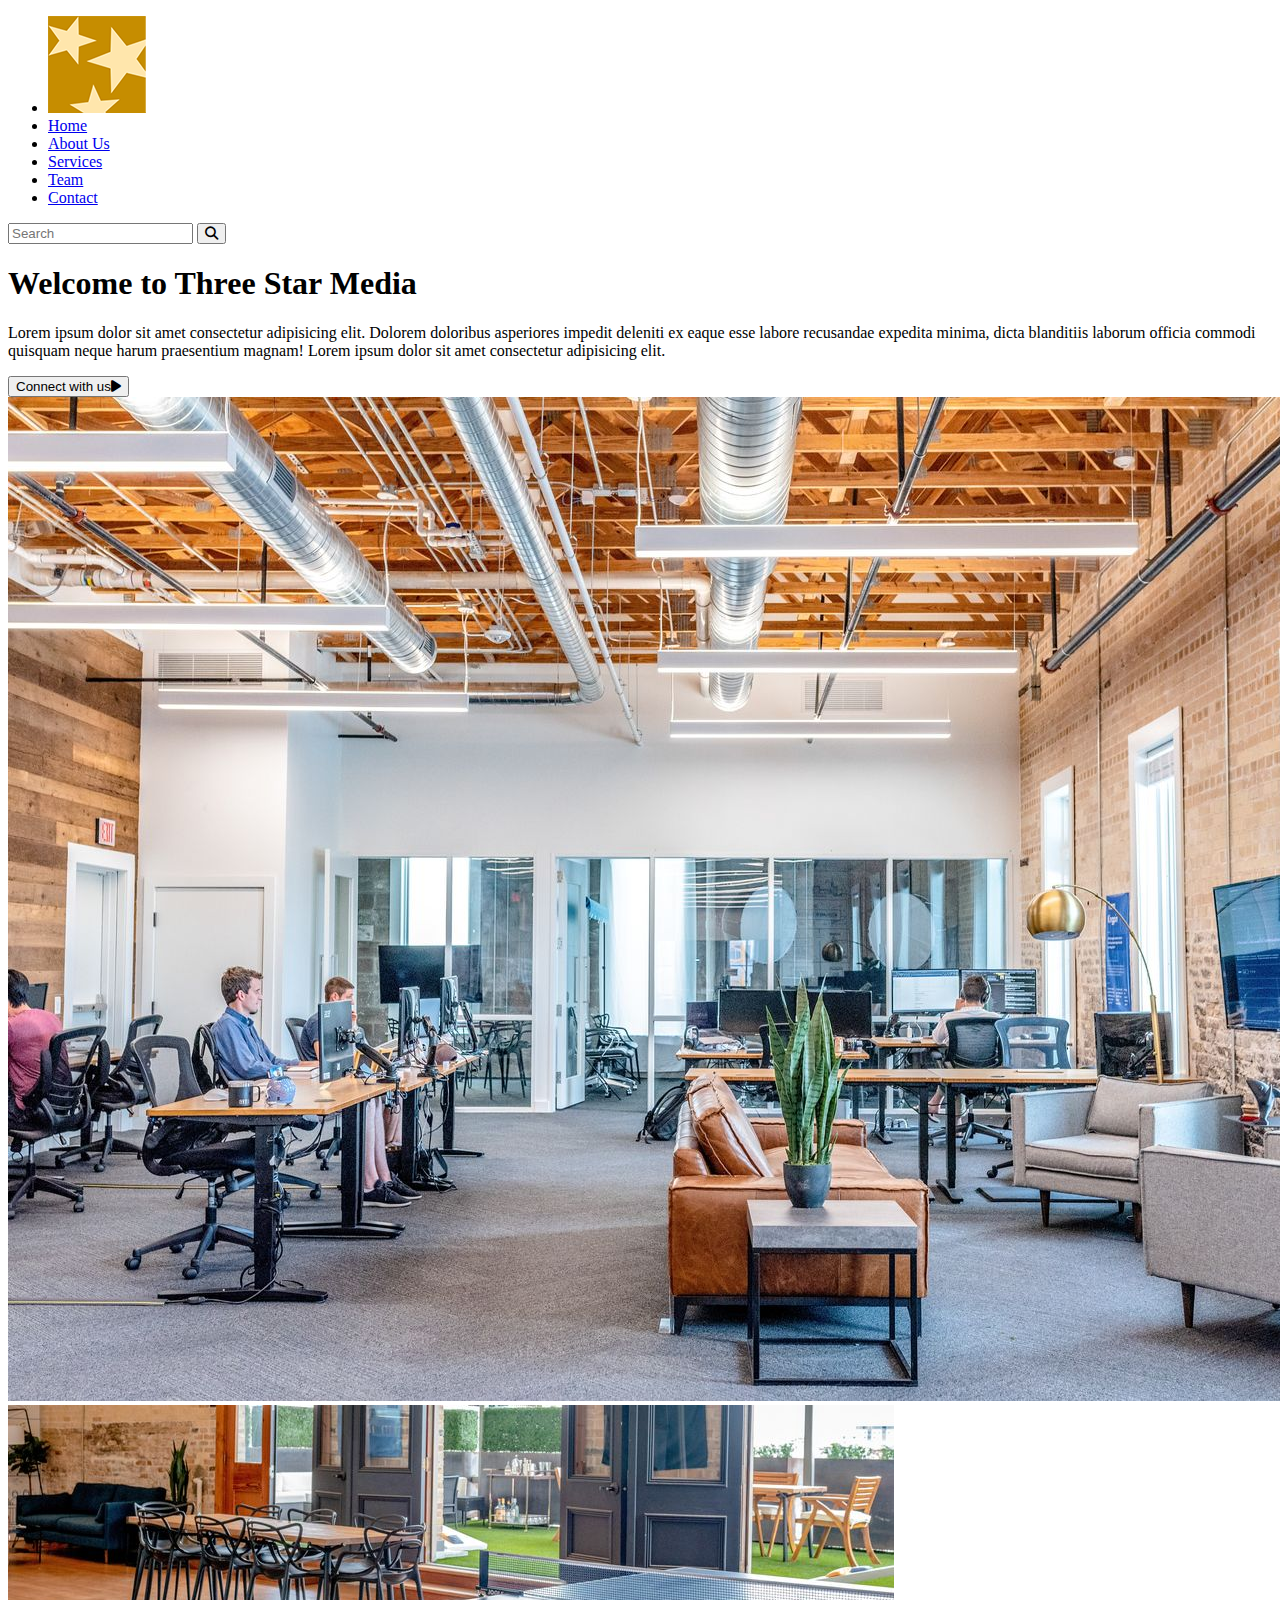
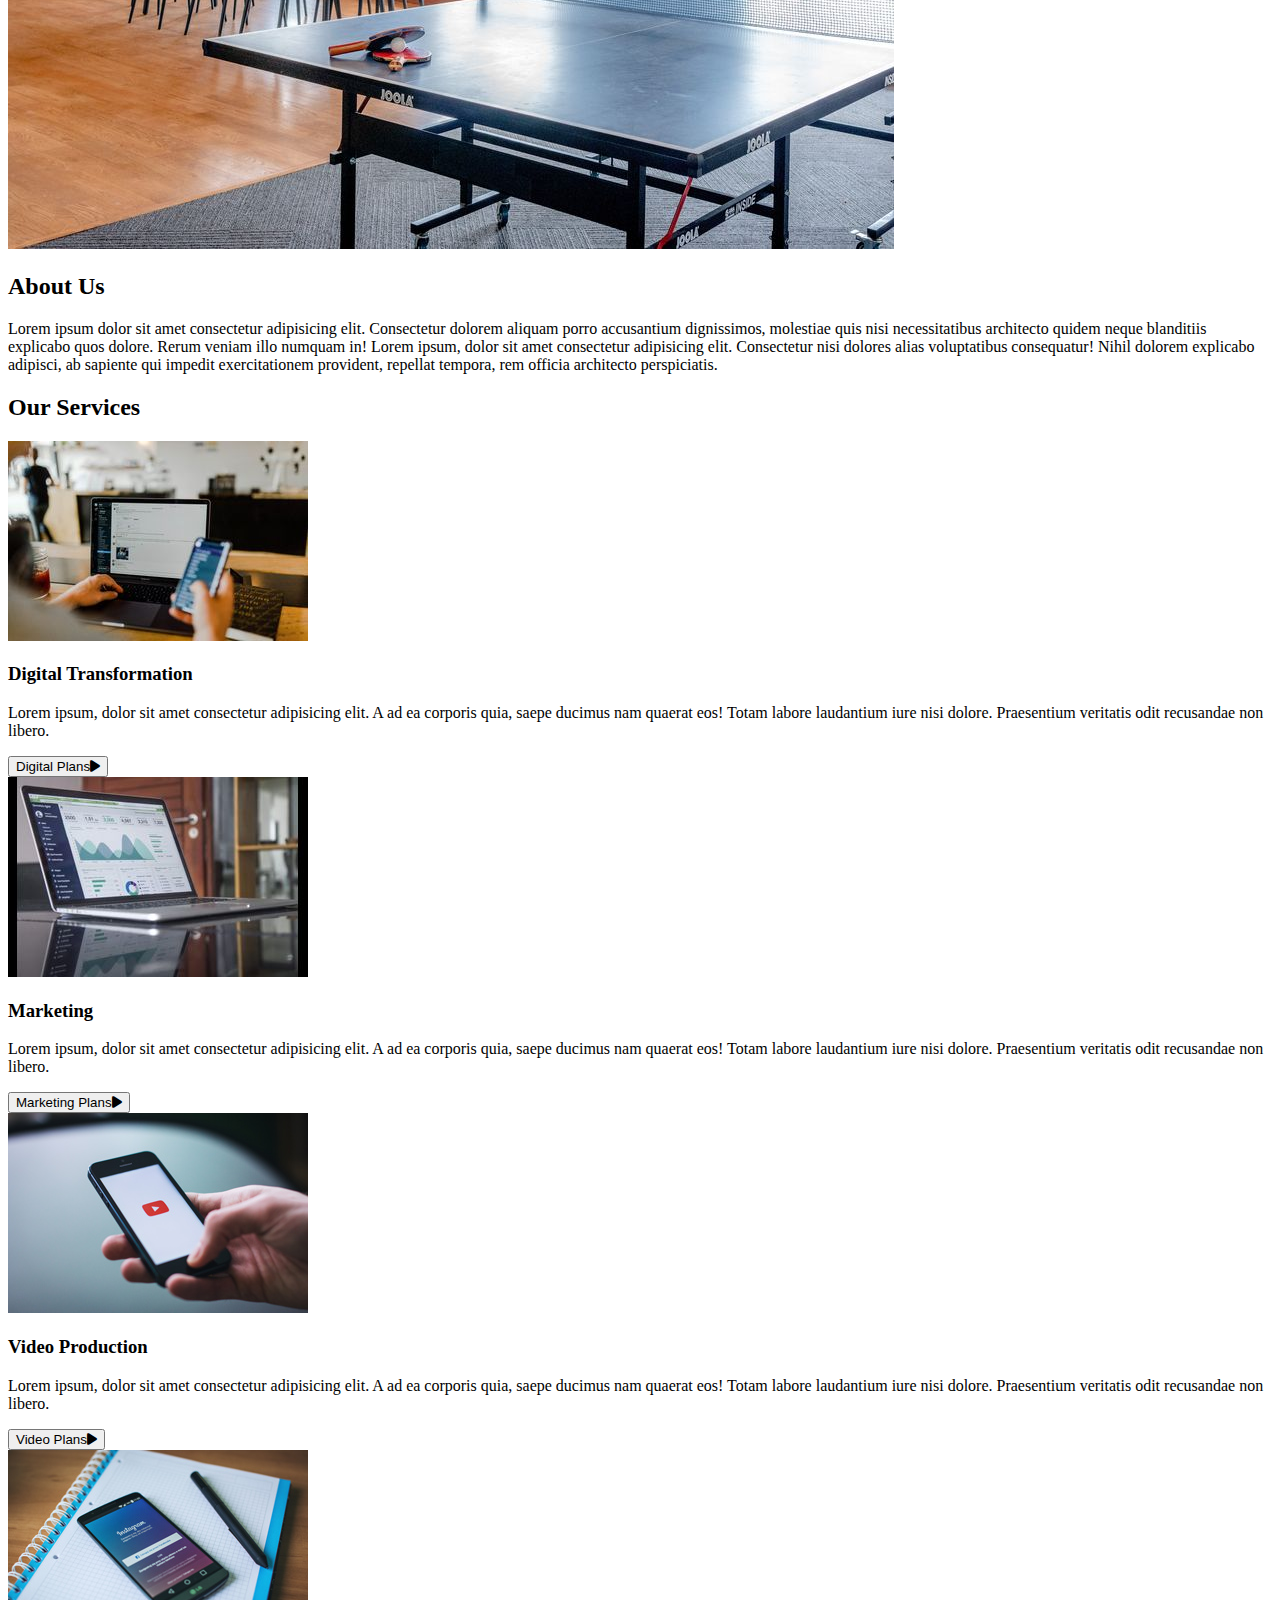
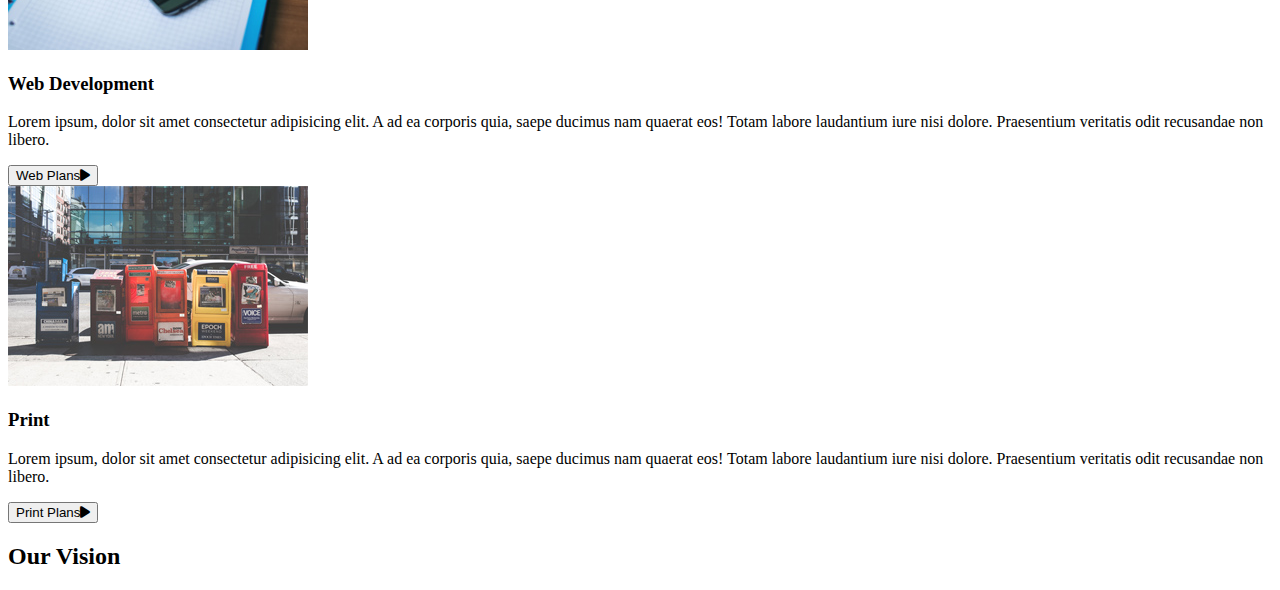
==== html-page-mockup/index.html @ d9d732ec "work on html mock up" ====
<!DOCTYPE html>
<html lang="en">

<head>
    <meta charset="UTF-8">
    <meta http-equiv="X-UA-Compatible" content="IE=edge">
    <meta name="viewport" content="width=device-width, initial-scale=1.0">

    <link rel="stylesheet" href="https://cdnjs.cloudflare.com/ajax/libs/font-awesome/6.4.0/css/all.min.css">
    <title>Three Star Media</title>
</head>

<body>

    <div class="container">

        <!-- Creating header section -->
        <header>

            <div class="nav-items">
                <nav>
                    <ul>
                        <li><img src="images/logo.png" alt="Logo"></li>
                        <li><a href="index.html" class="current">Home</a></li>
                        <li><a href="#about">About Us</a></li>
                        <li><a href="#services">Services</a></li>
                        <li><a href="#team">Team</a></li>
                        <li><a href="#contact">Contact</a></li>
                    </ul>
                    <div class="search-container">
                        <form>
                            <input type="text" placeholder="Search" name="search">
                            <button type="submit"><i class="fa fa-search"></i></button>
                        </form>
                    </div>
                </nav>
            </div>


            <!-- Adding big image and hero section -->

            <div class="main-banner">

                <div class="hero-box">
                    <h1>Welcome to Three Star Media</h1>
                    <p>Lorem ipsum dolor sit amet consectetur adipisicing elit. Dolorem doloribus asperiores impedit
                        deleniti ex eaque esse labore recusandae expedita minima, dicta blanditiis laborum officia
                        commodi
                        quisquam neque harum praesentium magnam! Lorem ipsum dolor sit amet consectetur adipisicing
                        elit.
                    </p>
                    <button>Connect with us<i class="fa-sharp fa-solid fa-play"></i></button>
                </div>

                <img src="images/main-banner.jpg" alt="main banner">
            </div>
            <!-- Closing big image hero section  -->
        </header>

        <!-- Closing Header -->
        <main>
            <section class="about-us">
                <div>
                    <div class="ping-pong">
                        <img src="images/about-us.jpg" alt="Ping pong table">
                    </div>

                    <div class="about-text">
                        <h2>About Us</h2>
                        <p>Lorem ipsum dolor sit amet consectetur adipisicing elit. Consectetur dolorem aliquam porro
                            accusantium dignissimos, molestiae quis nisi necessitatibus architecto quidem neque
                            blanditiis explicabo quos dolore. Rerum veniam illo numquam in!

                            Lorem ipsum, dolor sit amet consectetur adipisicing elit. Consectetur nisi dolores alias
                            voluptatibus consequatur! Nihil dolorem explicabo adipisci, ab sapiente qui impedit
                            exercitationem provident, repellat tempora, rem officia architecto perspiciatis.</p>
                    </div>
                </div>
            </section>

            <section class="our-services">
                <h2>Our Services</h2>

                <article class="service-box">
                    <div>
                        <div>
                            <img src="images/digital.jpg" alt="Digital Transformation">
                        </div>
                        <div>
                            <h3>Digital Transformation</h3>
                            <p>Lorem ipsum, dolor sit amet consectetur adipisicing elit. A ad ea corporis quia, saepe
                                ducimus nam quaerat eos! Totam labore laudantium iure nisi dolore. Praesentium veritatis
                                odit recusandae non libero.</p>
                            <button>Digital Plans<i class="fa-sharp fa-solid fa-play"></i></button>
                        </div>
                    </div>
                </article>

                <article class="service-box">
                    <div>
                        <div>
                            <img src="images/marketing.jpg" alt="Marketing">
                        </div>
                        <div>
                            <h3>Marketing</h3>
                            <p>Lorem ipsum, dolor sit amet consectetur adipisicing elit. A ad ea corporis quia, saepe
                                ducimus nam quaerat eos! Totam labore laudantium iure nisi dolore. Praesentium veritatis
                                odit recusandae non libero.</p>
                            <button>Marketing Plans<i class="fa-sharp fa-solid fa-play"></i></button>
                        </div>
                    </div>
                </article>

                <article class="service-box">
                    <div>
                        <div>
                            <img src="images/video.jpg" alt="Video Production">
                        </div>
                        <div>
                            <h3>Video Production</h3>
                            <p>Lorem ipsum, dolor sit amet consectetur adipisicing elit. A ad ea corporis quia, saepe
                                ducimus nam quaerat eos! Totam labore laudantium iure nisi dolore. Praesentium veritatis
                                odit recusandae non libero.</p>
                            <button>Video Plans<i class="fa-sharp fa-solid fa-play"></i></button>
                        </div>
                    </div>
                </article>

                <article class="service-box">
                    <div>
                        <div>
                            <img src="images/web.jpg" alt="Web Development">
                        </div>
                        <div>
                            <h3>Web Development</h3>
                            <p>Lorem ipsum, dolor sit amet consectetur adipisicing elit. A ad ea corporis quia, saepe
                                ducimus nam quaerat eos! Totam labore laudantium iure nisi dolore. Praesentium veritatis
                                odit recusandae non libero.</p>
                            <button>Web Plans<i class="fa-sharp fa-solid fa-play"></i></button>
                        </div>
                    </div>
                </article>

                <article class="service-box">
                    <div>
                        <div>
                            <img src="images/print.jpg" alt="Print Photography">
                        </div>
                        <div>
                            <h3>Print</h3>
                            <p>Lorem ipsum, dolor sit amet consectetur adipisicing elit. A ad ea corporis quia, saepe
                                ducimus nam quaerat eos! Totam labore laudantium iure nisi dolore. Praesentium veritatis
                                odit recusandae non libero.</p>
                            <button>Print Plans<i class="fa-sharp fa-solid fa-play"></i></button>
                        </div>
                    </div>
                </article>
            </section>

            <section>
                <div>
                <h2>Our Vision</h2>
            </div>
            </section>

        </main>



    </div>

</body>

</html>
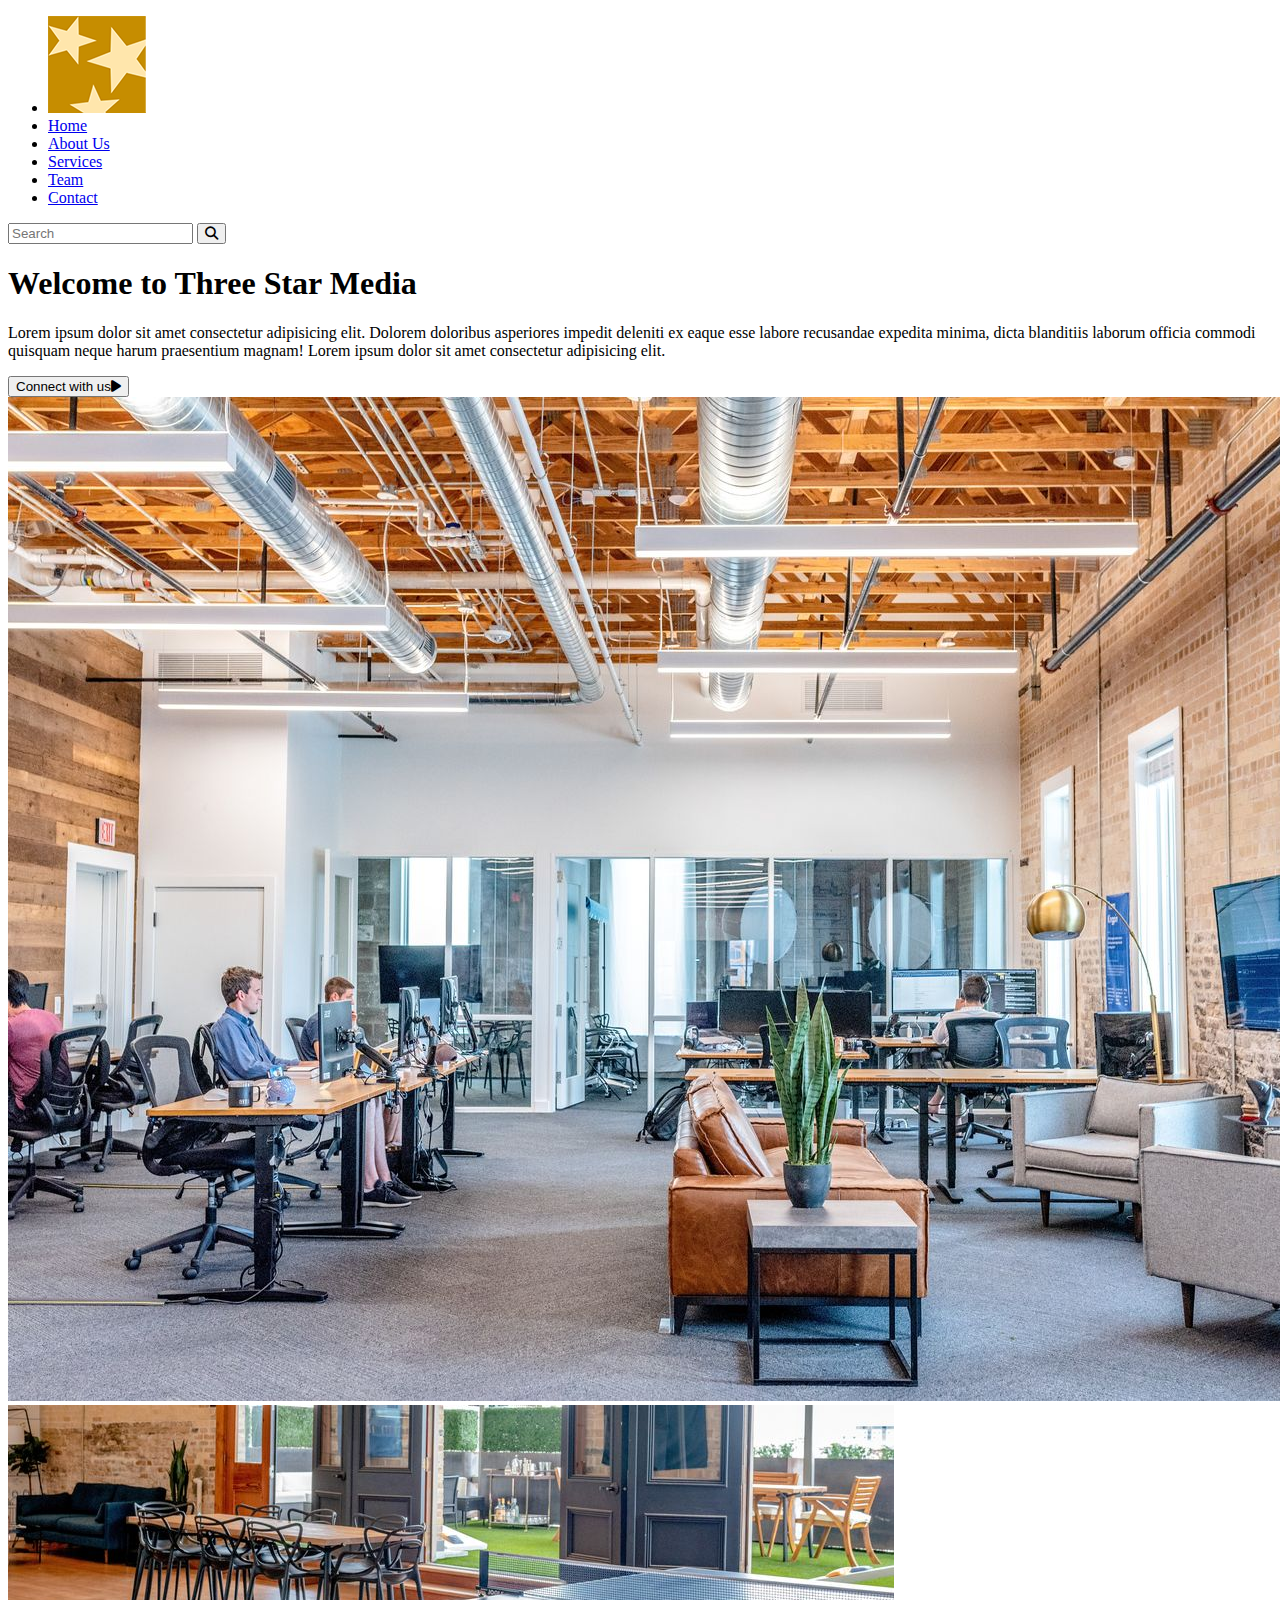
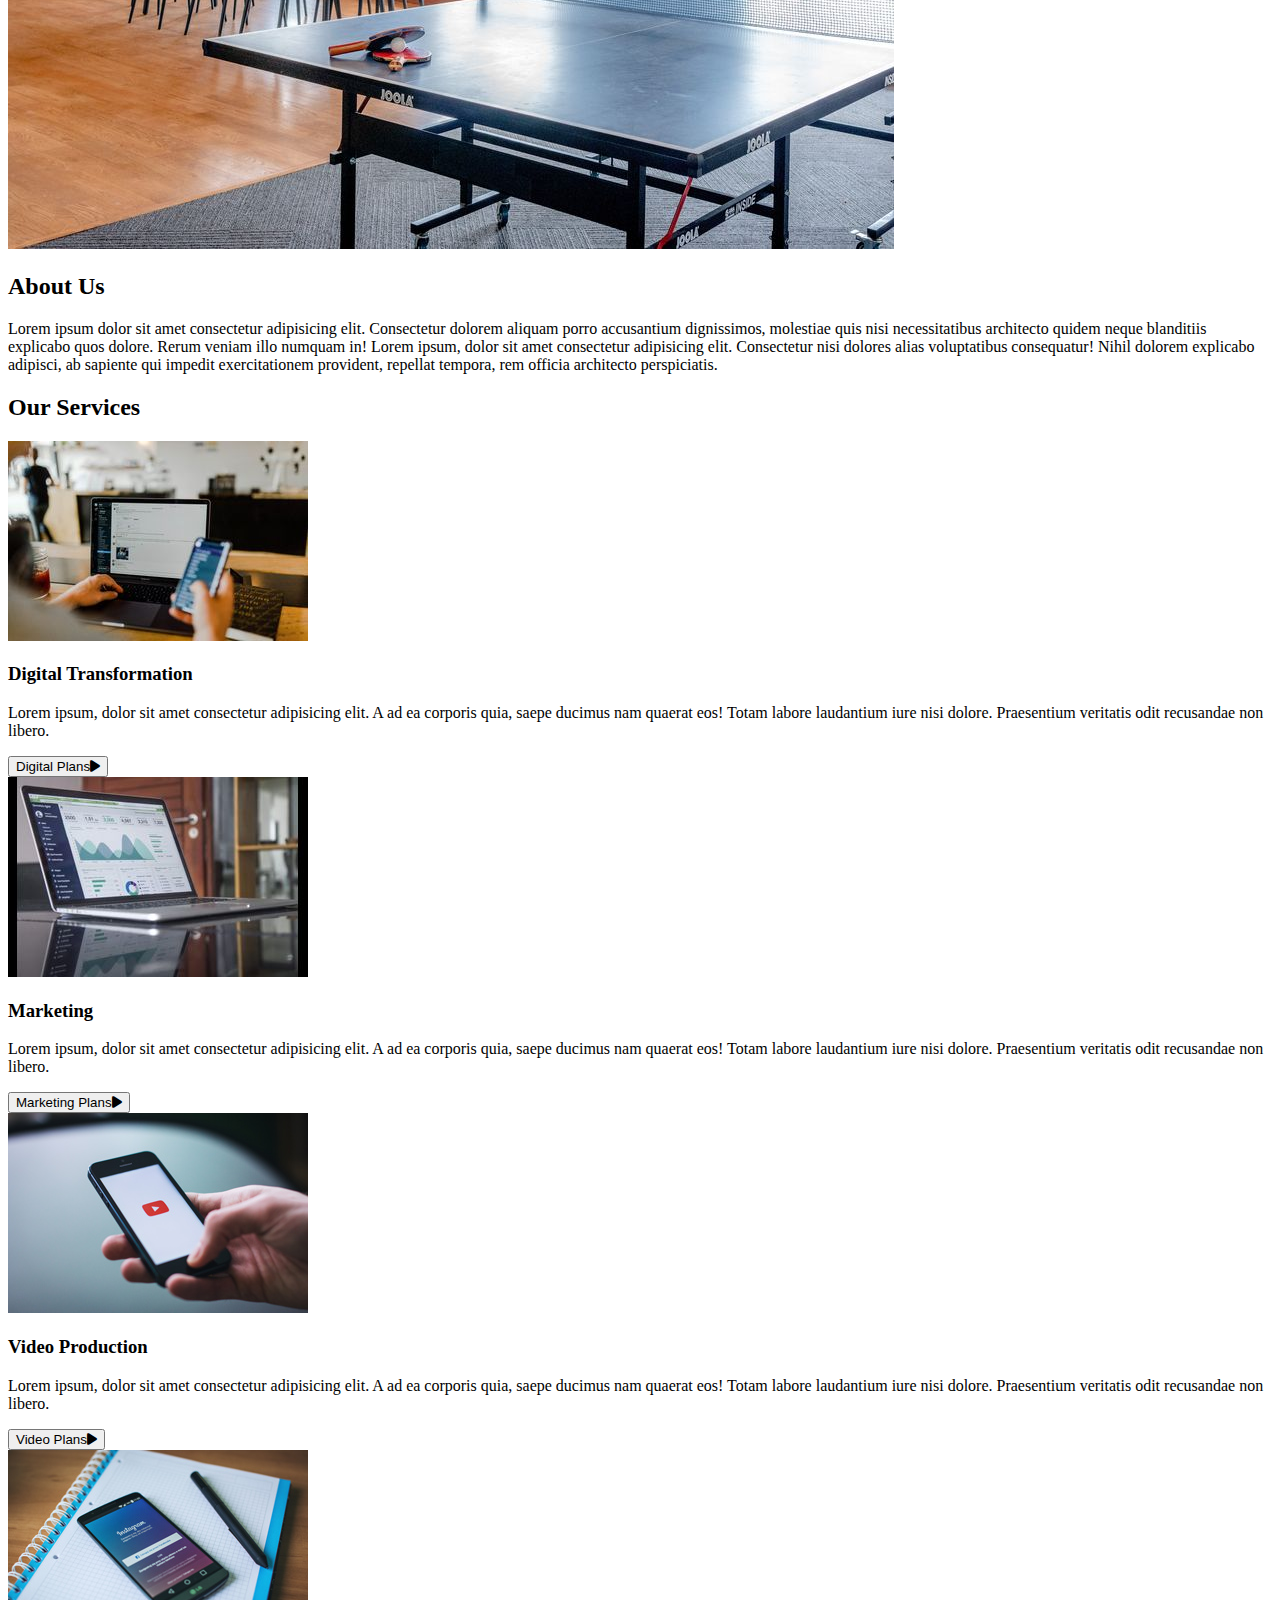
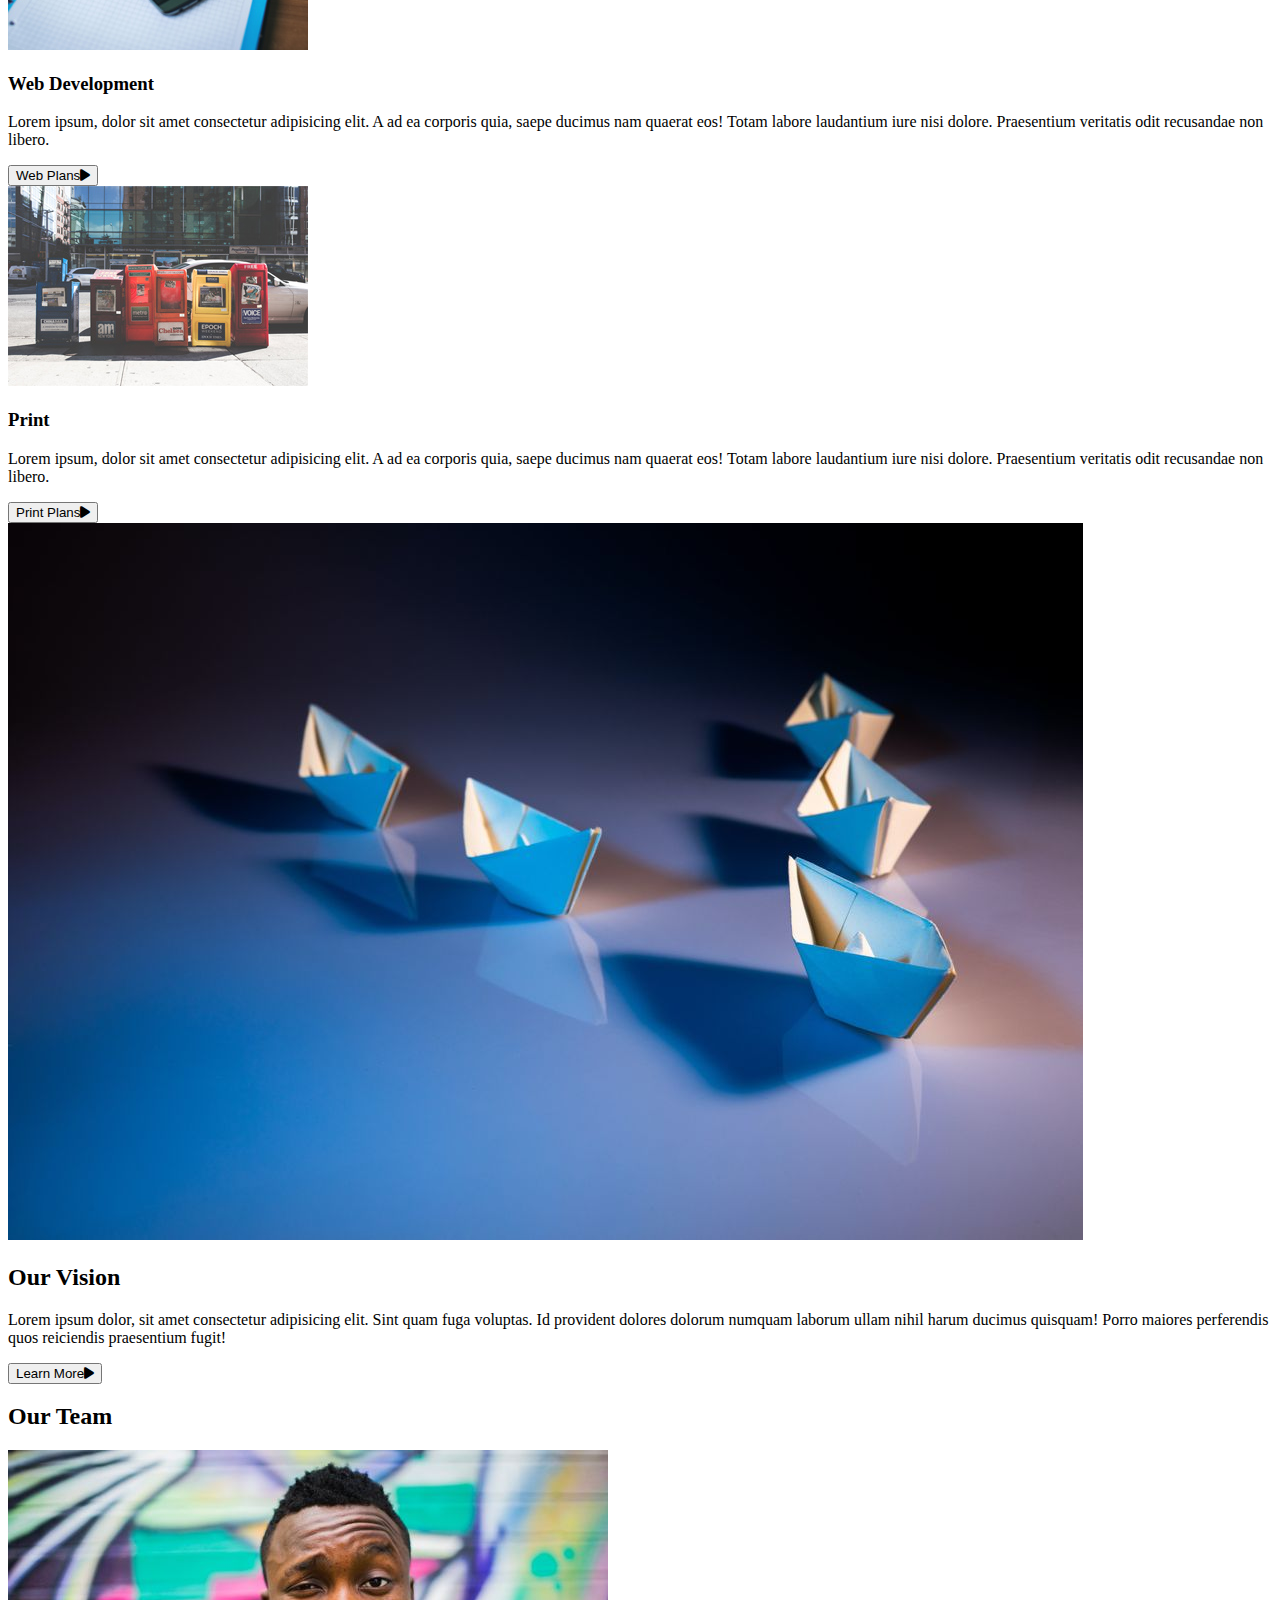
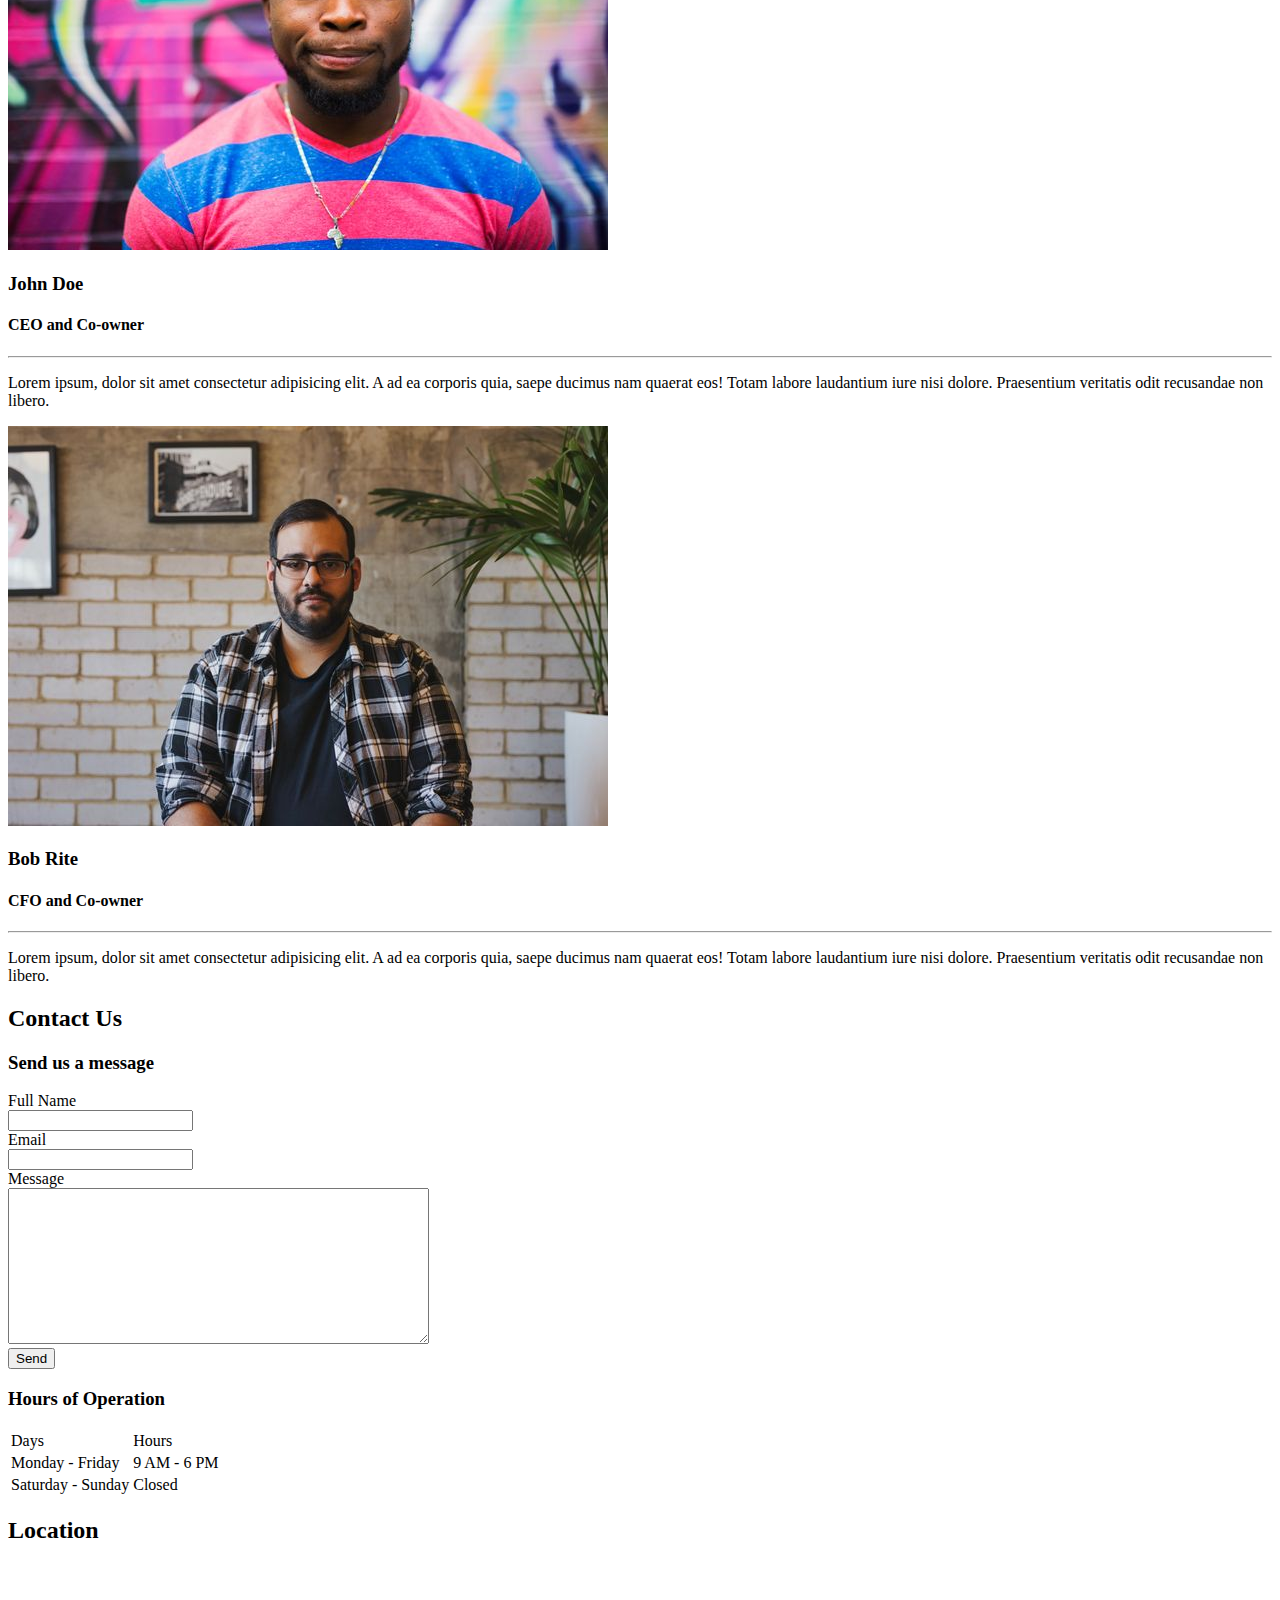
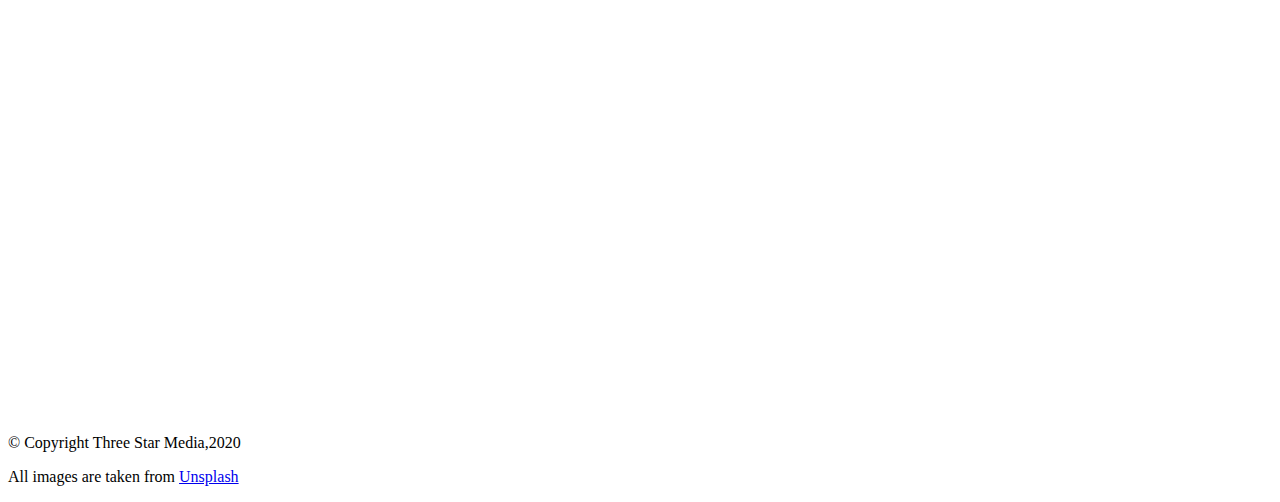
==== commit 768f991e: "Include comments into HTML" ====
--- a/html-page-mockup/index.html
+++ b/html-page-mockup/index.html
@@ -59,6 +59,9 @@
 
         <!-- Closing Header -->
         <main>
+
+            <!-- About Us -->
+
             <section class="about-us">
                 <div>
                     <div class="ping-pong">
@@ -78,9 +81,15 @@
                 </div>
             </section>
 
+            <!-- Closing About Us -->
+
+            <!-- Our Services -->
+
             <section class="our-services">
                 <h2>Our Services</h2>
 
+                <!-- Creating Cards for each service -->
+
                 <article class="service-box">
                     <div>
                         <div>
@@ -157,14 +166,122 @@
                 </article>
             </section>
 
+            <!-- Closing Services and Card section -->
+
+            <!-- Our Vision -->
+
             <section>
+                <img src="images/vision.jpg" alt="Our Vision">
+
                 <div>
-                <h2>Our Vision</h2>
-            </div>
+                    <h2>Our Vision</h2>
+                    <p>Lorem ipsum dolor, sit amet consectetur adipisicing elit. Sint quam fuga voluptas. Id provident
+                        dolores dolorum numquam laborum ullam nihil harum ducimus quisquam! Porro maiores perferendis
+                        quos reiciendis praesentium fugit!</p>
+                    <button>Learn More<i class="fa-sharp fa-solid fa-play"></i></button>
+                </div>
+
             </section>
 
+            <!-- Company's Team -->
+
+            <section class="team">
+                <h2>Our Team</h2>
+
+                <!-- Team Member -->
+
+                <article class="members-box">
+                    <div>
+                        <div>
+                            <img src="images/john.jpg" alt="Portrait of Jhon">
+                        </div>
+                        <div>
+                            <h3>John Doe</h3>
+                            <h4>CEO and Co-owner</h4>
+                            <hr>
+                            <p>Lorem ipsum, dolor sit amet consectetur adipisicing elit. A ad ea corporis quia, saepe
+                                ducimus nam quaerat eos! Totam labore laudantium iure nisi dolore. Praesentium veritatis
+                                odit recusandae non libero.</p>
+                        </div>
+                    </div>
+                </article>
+
+                <!-- Team Member -->
+
+                <article class="members-box">
+                    <div>
+                        <div>
+                            <img src="images/bob.jpg" alt="Portrait of Bob">
+                        </div>
+                        <div>
+                            <h3>Bob Rite</h3>
+                            <h4>CFO and Co-owner</h4>
+                            <hr>
+                            <p>Lorem ipsum, dolor sit amet consectetur adipisicing elit. A ad ea corporis quia, saepe
+                                ducimus nam quaerat eos! Totam labore laudantium iure nisi dolore. Praesentium veritatis
+                                odit recusandae non libero.</p>
+                        </div>
+                    </div>
+                </article>
+
+                <!-- Contact forms -->
+
+                <section class="contact">
+                    <h2>Contact Us</h2>
+                    <div>
+                        <h3>Send us a message</h3>
+                        <form>
+                            <label for="fname">Full Name</label><br>
+                            <input type="text" id="fname" name="fname"><br>
+                            <label for="email-add">Email</label><br>
+                            <input type="email" id="email-add" name="email-add"><br>
+                            <label for="message">Message</label><br>
+                            <textarea name="message" id="message" cols="50" rows="10"></textarea><br>
+                            <button>Send</button>
+                        </form>
+                    </div>
+
+                    <!-- Adding a table -->
+
+                    <div>
+                        <h3>Hours of Operation</h3>
+                        <table>
+
+                            <tr>
+                                <td>Days</td>
+                                <td>Hours</td>
+                            </tr>
+
+                            <tr>
+                                <td>Monday - Friday</td>
+                                <td>9 AM - 6 PM</td>
+                            </tr>
+
+                            <tr>
+                                <td>Saturday - Sunday</td>
+                                <td>Closed</td>
+                            </tr>
+
+                        </table>
+                    </div>
+
+                    <!-- Embedding a map -->
+
+                    <div class="map">
+                        <h2>Location</h2>
+                        <iframe
+                            src="https://www.google.com/maps/embed?pb=!1m18!1m12!1m3!1d2803.9447385676094!2d-75.75712548448344!3d45.349927779099716!2m3!1f0!2f0!3f0!3m2!1i1024!2i768!4f13.1!3m3!1m2!1s0x4cce0718cc4a6ad7%3A0xc6cc467725843e2b!2sAlgonquin%20College%20Ottawa%20Campus!5e0!3m2!1ses-419!2sca!4v1680029759574!5m2!1ses-419!2sca"
+                            width="600" height="450" style="border:0;" allowfullscreen="" loading="lazy"
+                            referrerpolicy="no-referrer-when-downgrade"></iframe>
+                    </div>
+                </section>
         </main>
 
+        <footer>
+            <p>&copy; Copyright Three Star Media,2020</p>
+            <p>All images are taken from <a href="https://unsplash.com/">Unsplash</a></p>
+        </footer>
+
 
 
     </div>
